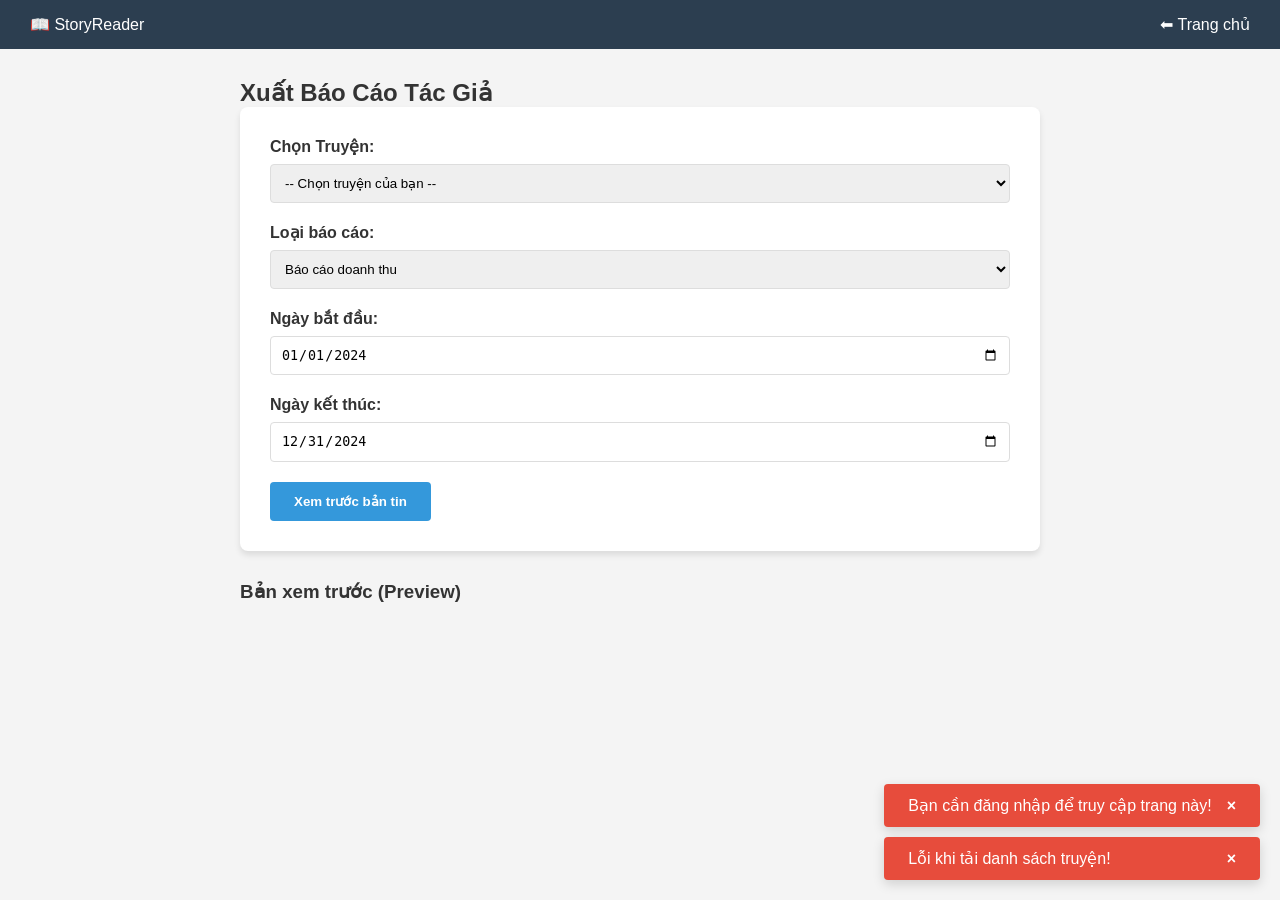
==== FE/export-report.html @ 45be8f77 "complete UI && connect to BE" ====
<!DOCTYPE html>
<html lang="vi">
<head>
    <meta charset="UTF-8">
    <title>Xuất Báo Cáo - StoryReader</title>
    <link rel="stylesheet" href="css/base.css">
    <link rel="stylesheet" href="css/navbar.css">
    <link rel="stylesheet" href="css/toast.css">
    <link rel="stylesheet" href="css/layout.css">
    <style>
        .report-form {
            background: white;
            padding: 30px;
            border-radius: 8px;
            box-shadow: 0 4px 6px rgba(0,0,0,0.1);
            margin-bottom: 30px;
        }
        .report-preview {
            background: #fff;
            padding: 30px;
            border-radius: 8px;
            box-shadow: 0 4px 6px rgba(0,0,0,0.1);
            min-height: 200px;
            border: 1px solid #ddd;
            font-family: 'Courier New', Courier, monospace;
            white-space: pre-wrap;
            display: none;
        }
        .form-row {
            margin-bottom: 20px;
        }
        .form-row label {
            display: block;
            margin-bottom: 8px;
            font-weight: bold;
        }
        .form-row select, .form-row input {
            width: 100%;
            padding: 10px;
            border: 1px solid #ddd;
            border-radius: 4px;
        }
        .btn-group {
            display: flex;
            gap: 10px;
        }
        .btn-action {
            padding: 12px 24px;
            border: none;
            border-radius: 4px;
            cursor: pointer;
            font-weight: bold;
            color: white;
        }
        .btn-preview { background-color: #3498db; }
        .btn-download { background-color: #27ae60; display: none; }
    </style>
</head>
<body>
    <header class="navbar">
        <div class="logo" onclick="window.location.href='index.html'" style="cursor:pointer">📖 StoryReader</div>
        <div class="controls">
            <a href="index.html" style="color: white; text-decoration: none;">⬅ Trang chủ</a>
        </div>
    </header>

    <main class="container">
        <h2>Xuất Báo Cáo Tác Giả</h2>
        
        <div class="report-form">
            <div class="form-row">
                <label for="story-select">Chọn Truyện:</label>
                <select id="story-select">
                    <option value="">-- Chọn truyện của bạn --</option>
                </select>
            </div>
            <div class="form-row">
                <label for="report-type">Loại báo cáo:</label>
                <select id="report-type">
                    <option value="revenue">Báo cáo doanh thu</option>
                    <option value="viewgrowth">Báo cáo lượt xem</option>
                </select>
            </div>
            <div class="form-row">
                <label for="start-date">Ngày bắt đầu:</label>
                <input type="date" id="start-date" value="2024-01-01">
            </div>
            <div class="form-row">
                <label for="end-date">Ngày kết thúc:</label>
                <input type="date" id="end-date" value="2024-12-31">
            </div>
            <div class="btn-group">
                <button id="btn-preview" class="btn-action btn-preview">Xem trước bản tin</button>
                <button id="btn-download" class="btn-action btn-download">Tải về (.txt)</button>
            </div>
        </div>

        <h3>Bản xem trước (Preview)</h3>
        <div id="report-preview" class="report-preview">
            Nội dung báo cáo sẽ hiển thị ở đây...
        </div>
    </main>

    <script src="js/utils.js"></script>
    <script src="js/export-report.js"></script>
</body>
</html>
---- FE/css/base.css ----
* {
    box-sizing: border-box;
    margin: 0;
    padding: 0;
}

:root {
    --bg-color: #f4f4f4;
    --text-color: #333;
    --reader-bg: #fff;
}

body {
    margin: 0;
    font-family: Arial, sans-serif;
    background-color: var(--bg-color);
    color: var(--text-color);
}
---- FE/css/navbar.css ----
.navbar {
    display: flex;
    justify-content: space-between;
    align-items: center;
    padding: 15px 30px;
    background-color: #2c3e50;
    color: white;
}

.controls button, .controls select {
    padding: 8px;
    margin-left: 10px;
    cursor: pointer;
}
---- FE/css/toast.css ----
#toast-container {
    position: fixed;
    bottom: 20px;
    right: 20px;
    z-index: 3000;
}

.toast {
    background: #333;
    color: white;
    padding: 12px 24px;
    border-radius: 4px;
    margin-top: 10px;
    box-shadow: 0 4px 12px rgba(0,0,0,0.15);
    display: flex;
    align-items: center;
    justify-content: space-between;
    min-width: 250px;
    animation: slideIn 0.3s ease-out;
}

.toast.success { background: #27ae60; }
.toast.error { background: #e74c3c; }
.toast.info { background: #3498db; }

@keyframes slideIn {
    from { transform: translateX(100%); opacity: 0; }
    to { transform: translateX(0); opacity: 1; }
}
---- FE/css/layout.css ----
.container {
    max-width: 800px;
    margin: 30px auto;
}

.section {
    background: white;
    padding: 20px;
    border-radius: 8px;
    margin-bottom: 20px;
}

.btn-action {
    padding: 8px 16px;
    border: none;
    border-radius: 4px;
    cursor: pointer;
    font-weight: bold;
    color: white;
}

.btn-action:disabled {
    opacity: 0.4;
    cursor: not-allowed;
    filter: grayscale(1);
}

.btn-save {
    background-color: #27ae60;
    color: white;
    border: none;
    padding: 8px 16px;
    border-radius: 4px;
    cursor: pointer;
}

.btn-cancel {
    background-color: #95a5a6;
    color: white;
    border: none;
    padding: 8px 16px;
    border-radius: 4px;
    cursor: pointer;
}

.btn-nav {
    padding: 10px 20px;
    background: #34495e;
    color: white;
    border: none;
    border-radius: 5px;
    cursor: pointer;
    font-size: 16px;
    white-space: nowrap;
}

.btn-nav:hover:not(:disabled) {
    background: #2c3e50;
}

.btn-nav:disabled {
    opacity: 0.3;
    cursor: not-allowed;
}

.hidden { display: none; }
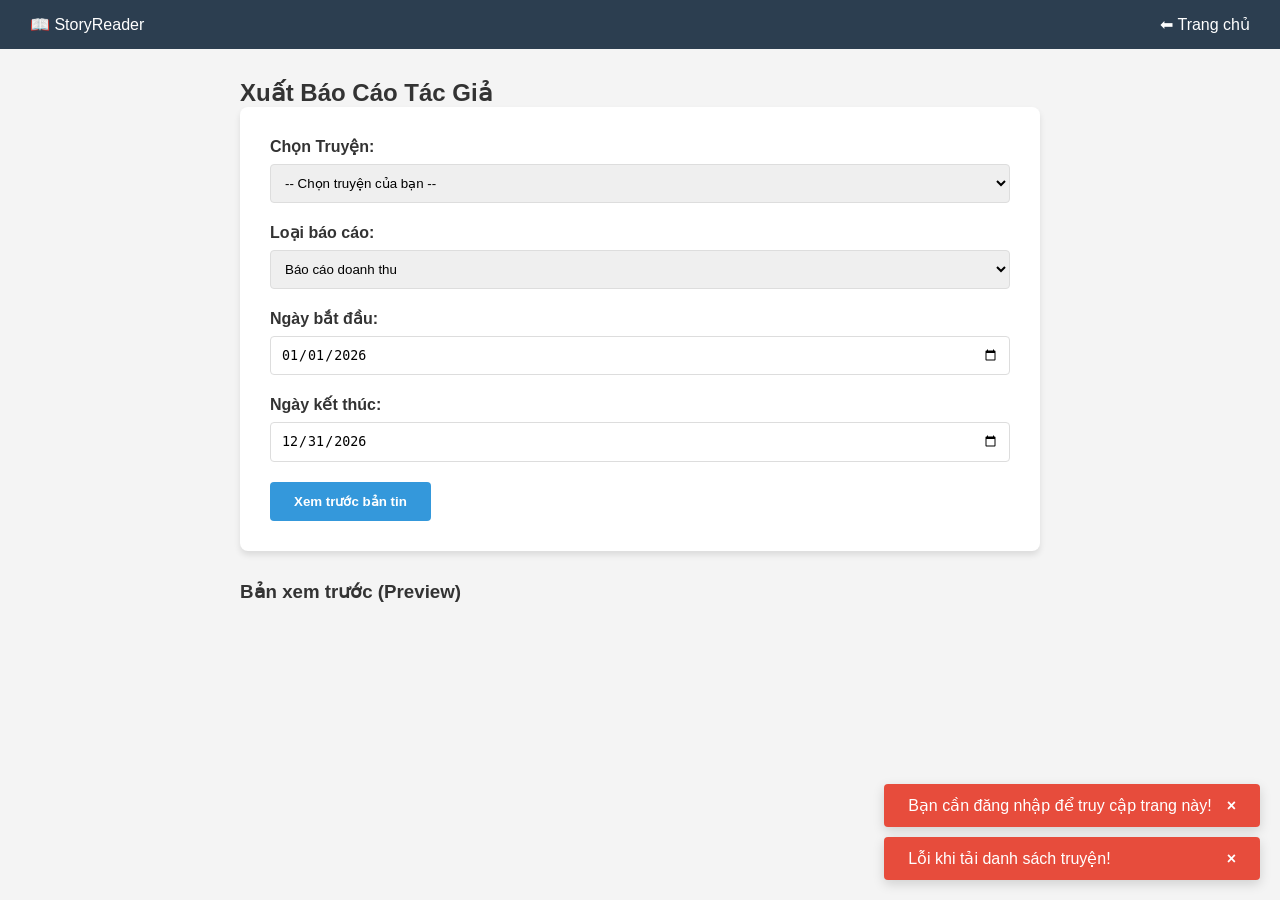
==== commit f05e9ea8: "fix undo/redo stack" ====
--- a/FE/export-report.html
+++ b/FE/export-report.html
@@ -83,11 +83,11 @@
             </div>
             <div class="form-row">
                 <label for="start-date">Ngày bắt đầu:</label>
-                <input type="date" id="start-date" value="2024-01-01">
+                <input type="date" id="start-date" value="2026-01-01">
             </div>
             <div class="form-row">
                 <label for="end-date">Ngày kết thúc:</label>
-                <input type="date" id="end-date" value="2024-12-31">
+                <input type="date" id="end-date" value="2026-12-31">
             </div>
             <div class="btn-group">
                 <button id="btn-preview" class="btn-action btn-preview">Xem trước bản tin</button>
--- a/FE/css/toast.css
+++ b/FE/css/toast.css
@@ -2,7 +2,7 @@
     position: fixed;
     bottom: 20px;
     right: 20px;
-    z-index: 3000;
+    z-index: 10001;
 }
 
 .toast {
